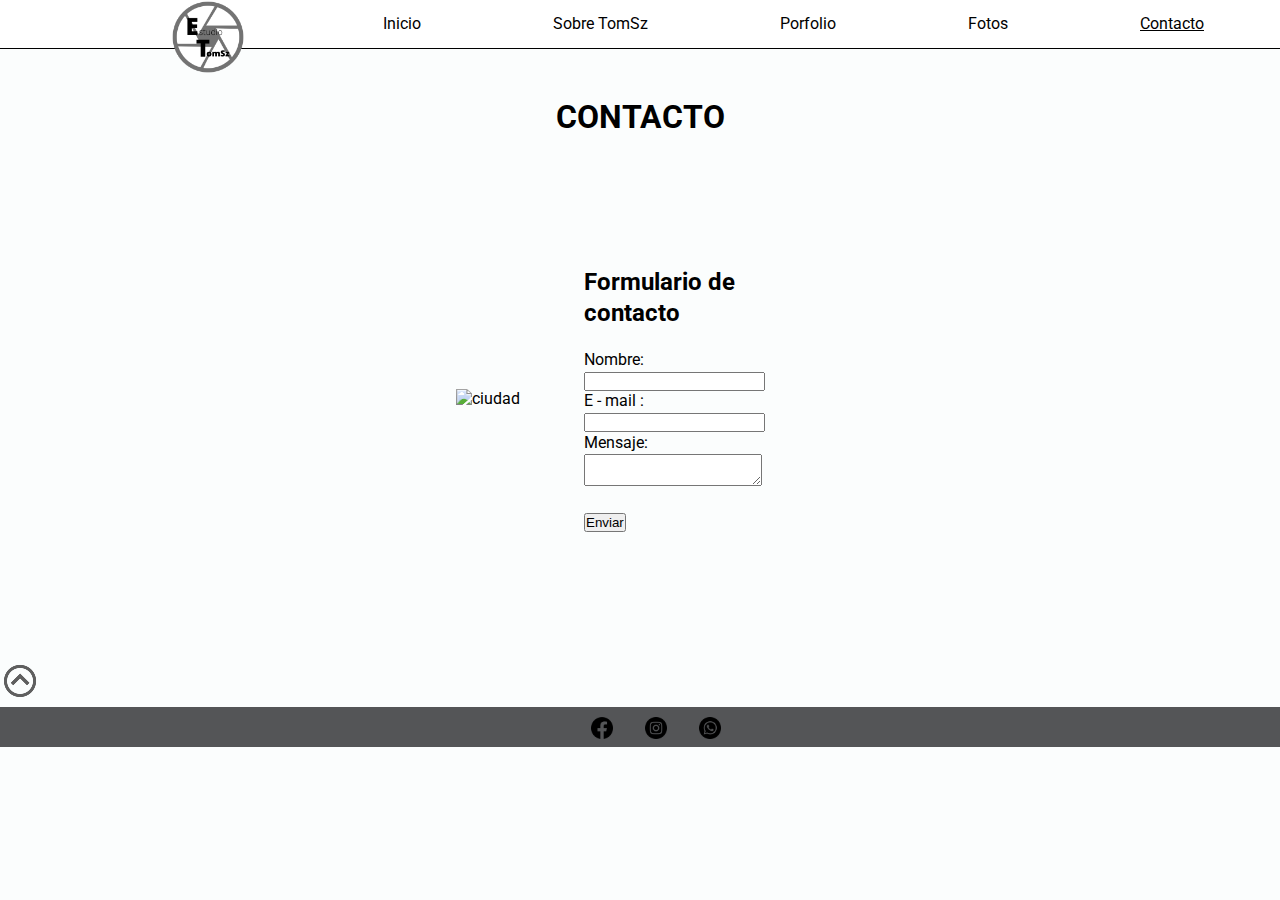
==== page/contacto.html @ 0266e53c "nuevo nombre de carpetas" ====
<!DOCTYPE html>
<html lang="en">
	<head>
		<link rel="stylesheet" href="../css/style.css" />
		<meta charset="UTF-8" />
		<meta http-equiv="X-UA-Compatible" content="IE=edge" />
		<meta name="viewport" content="width=device-width, initial-scale=1.0" />
		<title>TomSz</title>
		<link rel="preconnect" href="https://fonts.googleapis.com" />
		<link rel="preconnect" href="https://fonts.gstatic.com" crossorigin />
		<link
			href="https://fonts.googleapis.com/css2?family=Roboto&display=swap"
			rel="stylesheet"
		/>
		<link
			rel="icon"
			type="image/png"
			sizes="16x16"
			href="../imagenes/logoTomSzBarra.png"
		/>
	</head>
	<body id="arriba">
		<header>
			<a href="../index.html">
				<img src="../imagenes/logoTomSz.png" alt="logoTomSz" class="logo" />
			</a>
			<nav>
				<ul>
					<li><a href="../index.html">Inicio</a></li>
					<li>
						<a href="sobreTomSz.html">Sobre TomSz</a>
					</li>
					<li><a href="porfolio.html">Porfolio</a></li>
					<li><a href="fotos.html">Fotos</a></li>
					<li>
						<a href="contacto.html" style="text-decoration: underline">Contacto</a>
					</li>
				</ul>
			</nav>
		</header>
		<main>
			<h1>CONTACTO</h1>
			<div class="contacto-contenedor">
				<div class="contacto-imagen">
					<img
						src="https://www.roomdiseno.com/wp-content/uploads/2021/01/MVRDV-RoomDiseno5-750x500.jpg"
						alt="ciudad"
					/>
				</div>
				<div class="contacto-form">
					<form class="contacto-form" method="post">
						<h2>Formulario de contacto</h2>
						<br />
						<label for="name">Nombre:</label>
						<br />
						<input type="text" id="name" name="user_name" />
						<br />
						<label for="mail">E - mail : </label>
						<br />
						<input type="email" id="mail" name="user_email" />
						<br />
						<label for="msg">Mensaje:</label>
						<br />
						<textarea id="msg" name="user_message"></textarea>
						<br />
						<br />
						<input type="submit" value="Enviar" />
						<br />
					</form>
				</div>
			</div>
		</main>
		<footer>
			<div class="boton-arriba">
				<a href="#arriba"><img src="../imagenes/botonSubir.png" alt="subir" /></a>
			</div>
			<div class="footer-redes">
				<a href="https://es-la.facebook.com/" target="_blank"
					><img src="../imagenes/logoFacebook.png" alt="ir a facebook"
				/></a>
				<a href="https://www.instagram.com/" target="_blank"
					><img src="../imagenes/logoInstagram.png" alt="ir a instagram"
				/></a>
				<a href="https://web.whatsapp.com/" target="_blank"
					><img src="../imagenes/LogoWhatsApp,.png" alt="enviar mensaje de whatsapp"
				/></a>
			</div>
		</footer>
	</body>
</html>
---- css/style.css ----
* {
	margin: 0px;
	padding: 0px;
}
body {
	font-family: "Roboto", sans-serif;
	line-height: 1.3;
	font-size: 100%;
	background-color: #fbfdfd;
}

/* inicio del header */

header {
	position: sticky;
	top: 0%;
	padding: 0.75rem;
	background-color: white;
	height: 1.5rem;
	display: flex;
	justify-content: space-between;
	align-items: center;
	border-bottom: 0.5px solid black;
}

header a {
	color: #000;
	text-decoration: none;
}

header a:hover {
	color: rgb(180, 43, 173);
}

.logo {
	width: 4.5rem;
	padding-top: 2rem;
	margin-left: 10rem;
}

header nav ul li {
	text-align: center;
	list-style: none;
	padding: 0.4rem 4rem;
	display: inline-block;
	text-decoration: none;
}

/* fin del header */

/* inicio del main index */

.imagen-index-superior {
	height: 50%;
	width: 100%;
}

.imagen-index-inferior {
	width: 40%;
	height: auto;
	border-radius: 10px;
}

.index-secion {
	display: flex;
	justify-content: center;
	padding: 5rem;
	margin: auto;
}

.index-secion-parrafo {
	display: inline;
	padding: auto;
	padding-inline-end: 10rem;
}

.index-secion-parrafo p,
h1 {
	padding-top: 3rem;
	text-align: center;
}

.index-secion-parrafo p {
	height: auto;
	width: 20rem;
	text-align: justify;
}

/* fin del main index */

/* inicio del main Sobre TomSz */

.sobremi-contenedor{
	display: flex;
	justify-content: center;
	align-items: center;
	padding: 4rem 0px;
}

.sobremi-imagen img {
	width: 20rem;
}

.sobremi{
	display: inline-block;
	width: 15rem;
	padding: 5rem;
	border-radius: 10px;
}

/* fin del main Sobre TomSz */

/* inicio del main prfolio */

.profolio h1 {
	padding: 4rem;
	background-repeat: no-repeat;
	background-position: center;
	background-image: url("https://historiadelavida.editorialaces.com/wp-content/uploads/2017/05/diseno-en-la-naturaleza-entrada.jpg");
}

.galeria-contenedor img {
	width: 100%;
}

.galeria-contenedor {
	display: flex;
	padding: 5px;
	flex-wrap: wrap;
}

.galeria-line {
	flex: 25%;
	padding: 5px;
}

/* fin del main prfolio */

/* inicio del main contacto */

.contacto-contenedor{
	display: flex;
	justify-content: center;
	align-items: center;
	padding: 4rem 0px;
}

.contacto-imagen img {
	width: 35rem;
}

.contacto-form{
	display: inline-block;
	text-decoration: none;
	width: 15rem;
	padding: 2rem;
	border-radius: 10px;
}


/* fin del main contacto */

/* inicio del footer */

.footer-redes {
	margin: 0px;
	padding: 10px;
	background: rgb(84, 85, 87);
	height: 20px;
	display: flex;
	justify-content: center;
}

.footer-redes a img {
	padding-left: 2rem;
	height: 110%;
	display: inline-block;
}

/* fin del footer */
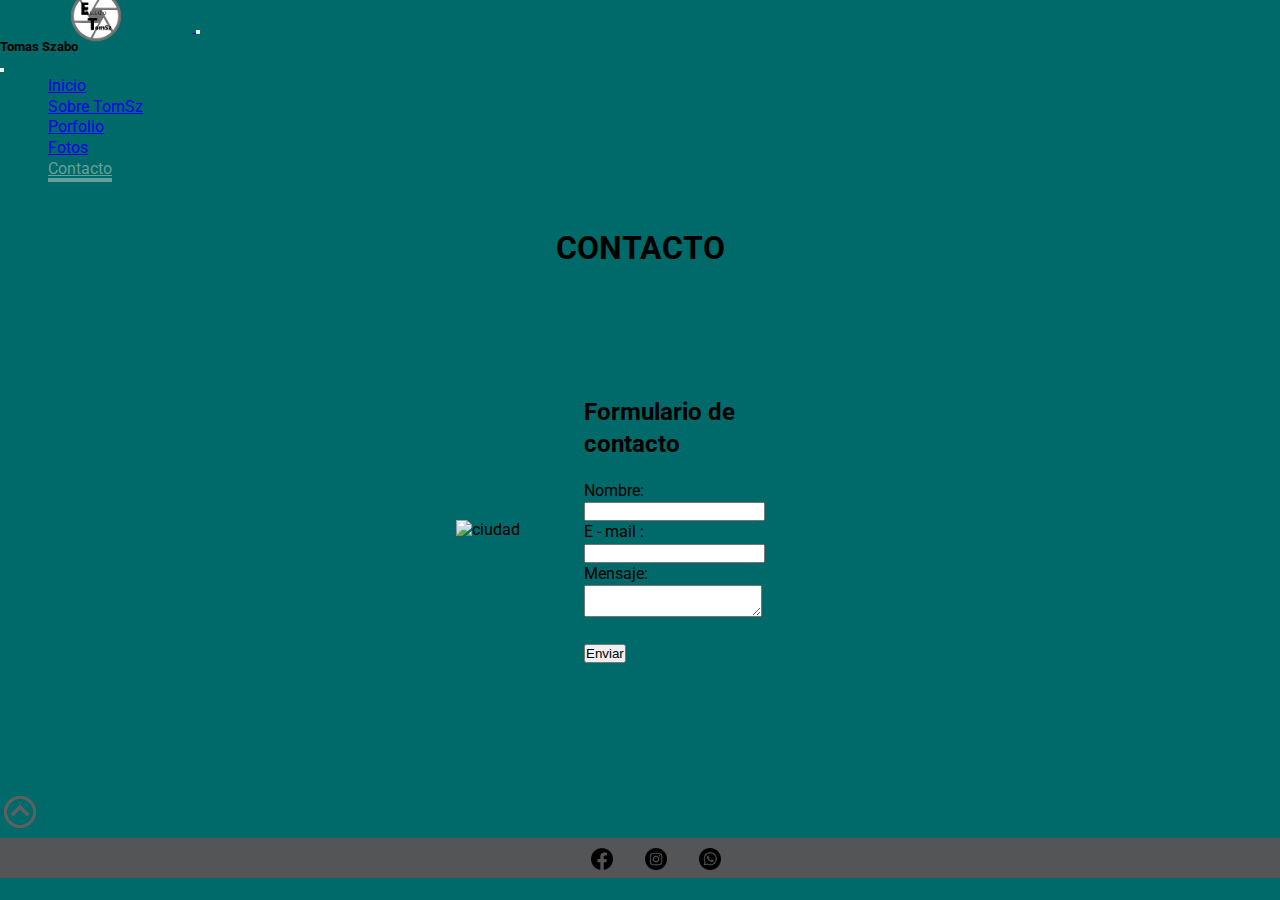
==== commit 8beaa5d0: "nav bavbar" ====
--- a/page/contacto.html
+++ b/page/contacto.html
@@ -1,41 +1,84 @@
 <!DOCTYPE html>
 <html lang="en">
+
 	<head>
-		<link rel="stylesheet" href="../css/style.css" />
 		<meta charset="UTF-8" />
 		<meta http-equiv="X-UA-Compatible" content="IE=edge" />
 		<meta name="viewport" content="width=device-width, initial-scale=1.0" />
+		<meta name="viewport" content="width=device-width, initial-scale=1">
 		<title>TomSz</title>
+		<link rel="icon" type="image/png" sizes="16x16" href="./img/logoTomSzBarra.png" />
+		<link
+			href="https://cdn.jsdelivr.net/npm/bootstrap@5.2.2/dist/css/bootstrap.min.css"
+			rel="stylesheet"
+			integrity="sha384-Zenh87qX5JnK2Jl0vWa8Ck2rdkQ2Bzep5IDxbcnCeuOxjzrPF/et3URy9Bv1WTRi"
+			crossorigin="anonymous"
+		/>
+		<script
+			src="https://cdn.jsdelivr.net/npm/bootstrap@5.2.2/dist/js/bootstrap.bundle.min.js"
+			integrity="sha384-OERcA2EqjJCMA+/3y+gxIOqMEjwtxJY7qPCqsdltbNJuaOe923+mo//f6V8Qbsw3"
+			crossorigin="anonymous"
+		></script>
 		<link rel="preconnect" href="https://fonts.googleapis.com" />
 		<link rel="preconnect" href="https://fonts.gstatic.com" crossorigin />
-		<link
-			href="https://fonts.googleapis.com/css2?family=Roboto&display=swap"
-			rel="stylesheet"
-		/>
-		<link
-			rel="icon"
-			type="image/png"
-			sizes="16x16"
-			href="../imagenes/logoTomSzBarra.png"
-		/>
+		<link href="https://fonts.googleapis.com/css2?family=Roboto&display=swap" rel="stylesheet" />
+		<link rel="stylesheet" href="../css/style.css" />
 	</head>
+
 	<body id="arriba">
 		<header>
-			<a href="../index.html">
-				<img src="../imagenes/logoTomSz.png" alt="logoTomSz" class="logo" />
-			</a>
-			<nav>
-				<ul>
-					<li><a href="../index.html">Inicio</a></li>
-					<li>
-						<a href="sobreTomSz.html">Sobre TomSz</a>
-					</li>
-					<li><a href="porfolio.html">Porfolio</a></li>
-					<li><a href="fotos.html">Fotos</a></li>
-					<li>
-						<a href="contacto.html" style="text-decoration: underline">Contacto</a>
-					</li>
-				</ul>
+			<nav class="navbar navbar-expand-lg bg-light">
+				<div class="container-fluid">
+					<a class="navbar-brand" href="../index.html">
+						<img src="../img/logoTomSz.png" alt="logoTomSz" class="logo" />
+					</a>
+					<button
+						class="navbar-toggler"
+						type="button"
+						data-bs-toggle="offcanvas"
+						data-bs-target="#offcanvasNavbar"
+						aria-controls="offcanvasNavbar"
+					>
+						<span class="navbar-toggler-icon"></span>
+					</button>
+					<div
+						class="offcanvas offcanvas-end "
+						tabindex="-1"
+						id="offcanvasNavbar"
+						aria-labelledby="offcanvasNavbarLabel"
+						aria-modal="true"
+						role="dialog"
+					>
+						<div class="offcanvas-header">
+							<h5 class="offcanvas-title" id="offcanvasNavbarLabel">Tomas Szabo</h5>
+							<button
+								type="button"
+								class="btn-close"
+								data-bs-dismiss="offcanvas"
+								aria-label="Close"
+							></button>
+						</div>
+						<div class="offcanvas-body">
+							<ul class="navbar-nav justify-content-end flex-grow-1 pe-3">
+								<li class="nav-item">
+									<a class="nav-link " aria-current="page" href="../index.html">Inicio</a>
+								</li>
+								<li class="nav-item">
+									<a class="nav-link " href="sobreTomSz.html">Sobre TomSz </a>
+								</li>
+								<li class="nav-item">
+									<a class="nav-link" href="porfolio.html">Porfolio</a>
+								</li>
+								<li class="nav-item">
+									<a class="nav-link" href="fotos.html">Fotos</a>
+								</li>
+								<li class="nav-item">
+									<a class="nav-link active" href="contacto.html">Contacto</a>
+								</li>
+							</ul>
+						</div>
+					</div>
+				</div>
 			</nav>
 		</header>
 		<main>
@@ -72,17 +115,17 @@
 		</main>
 		<footer>
 			<div class="boton-arriba">
-				<a href="#arriba"><img src="../imagenes/botonSubir.png" alt="subir" /></a>
+				<a href="#arriba"><img src="../img/botonSubir.png" alt="subir" /></a>
 			</div>
 			<div class="footer-redes">
 				<a href="https://es-la.facebook.com/" target="_blank"
-					><img src="../imagenes/logoFacebook.png" alt="ir a facebook"
+					><img src="../img/logoFacebook.png" alt="ir a facebook"
 				/></a>
 				<a href="https://www.instagram.com/" target="_blank"
-					><img src="../imagenes/logoInstagram.png" alt="ir a instagram"
+					><img src="../img/logoInstagram.png" alt="ir a instagram"
 				/></a>
 				<a href="https://web.whatsapp.com/" target="_blank"
-					><img src="../imagenes/LogoWhatsApp,.png" alt="enviar mensaje de whatsapp"
+					><img src="../img/LogoWhatsApp,.png" alt="enviar mensaje de whatsapp"
 				/></a>
 			</div>
 		</footer>
--- a/css/style.css
+++ b/css/style.css
@@ -6,7 +6,7 @@
 	font-family: "Roboto", sans-serif;
 	line-height: 1.3;
 	font-size: 100%;
-	background-color: #fbfdfd;
+	background-color: #006969;
 }
 
 /* inicio del header */
@@ -14,36 +14,24 @@
 header {
 	position: sticky;
 	top: 0%;
-	padding: 0.75rem;
-	background-color: white;
-	height: 1.5rem;
-	display: flex;
-	justify-content: space-between;
-	align-items: center;
-	border-bottom: 0.5px solid black;
-}
-
-header a {
-	color: #000;
-	text-decoration: none;
-}
-
-header a:hover {
-	color: rgb(180, 43, 173);
 }
 
 .logo {
-	width: 4.5rem;
-	padding-top: 2rem;
-	margin-left: 10rem;
+	width: 2rem;
+	margin: 0rem 5rem;
+	transform: scale(1.6);
 }
 
 header nav ul li {
-	text-align: center;
-	list-style: none;
-	padding: 0.4rem 4rem;
-	display: inline-block;
-	text-decoration: none;
+	padding: 0rem 3rem;
+}
+
+@media (min-width: 992px) {
+	.nav-link.active {
+		color: #64a19d;
+		outline: none;
+		border-bottom: 0.25rem solid #64a19d;
+	}
 }
 
 /* fin del header */
@@ -90,7 +78,7 @@
 
 /* inicio del main Sobre TomSz */
 
-.sobremi-contenedor{
+.sobremi-contenedor {
 	display: flex;
 	justify-content: center;
 	align-items: center;
@@ -101,7 +89,7 @@
 	width: 20rem;
 }
 
-.sobremi{
+.sobremi {
 	display: inline-block;
 	width: 15rem;
 	padding: 5rem;
@@ -138,7 +126,7 @@
 
 /* inicio del main contacto */
 
-.contacto-contenedor{
+.contacto-contenedor {
 	display: flex;
 	justify-content: center;
 	align-items: center;
@@ -149,14 +137,13 @@
 	width: 35rem;
 }
 
-.contacto-form{
+.contacto-form {
 	display: inline-block;
 	text-decoration: none;
 	width: 15rem;
 	padding: 2rem;
 	border-radius: 10px;
 }
-
 
 /* fin del main contacto */
 
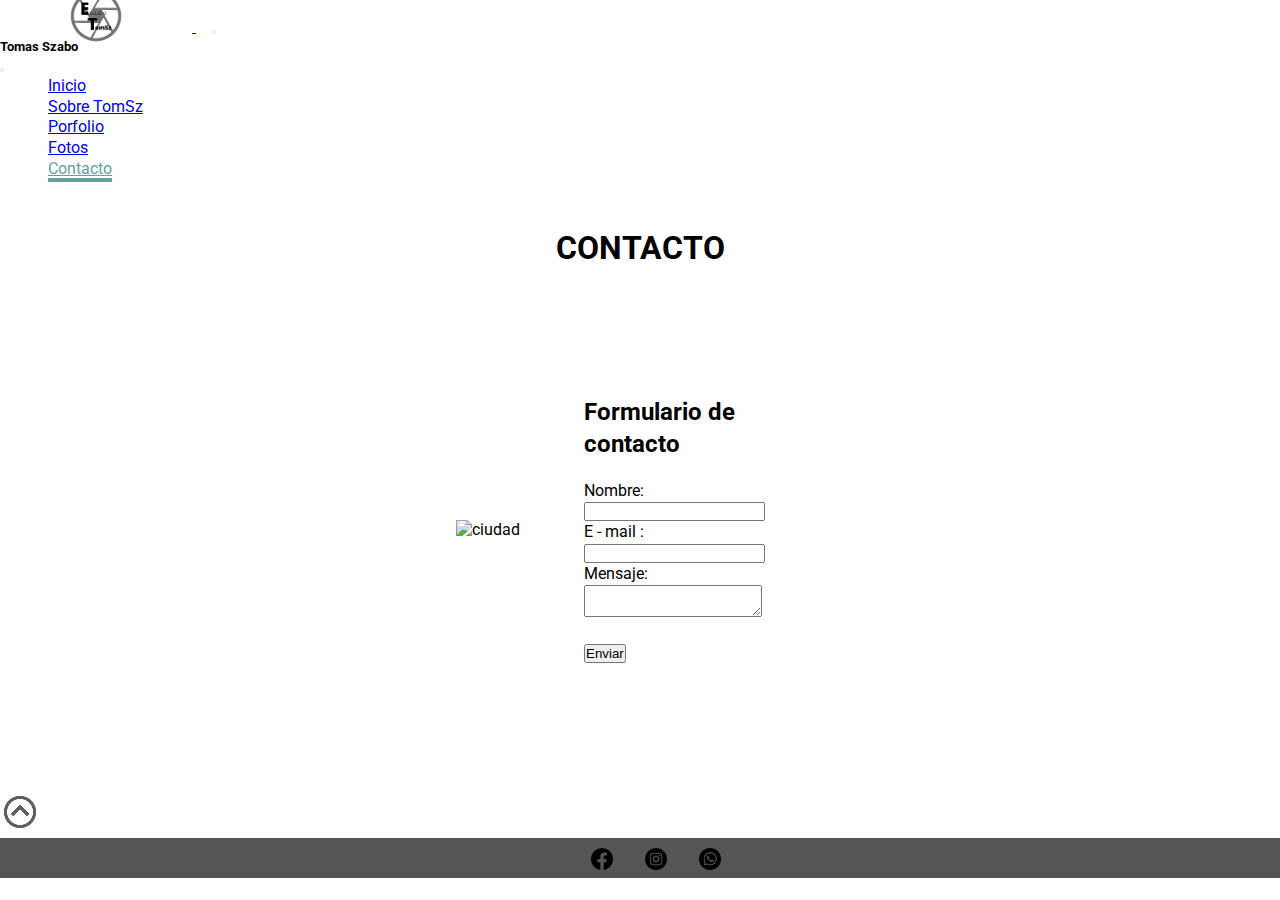
==== commit 141acbf2: "index main mejora" ====
--- a/page/contacto.html
+++ b/page/contacto.html
@@ -5,7 +5,6 @@
 		<meta charset="UTF-8" />
 		<meta http-equiv="X-UA-Compatible" content="IE=edge" />
 		<meta name="viewport" content="width=device-width, initial-scale=1.0" />
-		<meta name="viewport" content="width=device-width, initial-scale=1">
 		<title>TomSz</title>
 		<link rel="icon" type="image/png" sizes="16x16" href="./img/logoTomSzBarra.png" />
 		<link
--- a/css/style.css
+++ b/css/style.css
@@ -6,15 +6,11 @@
 	font-family: "Roboto", sans-serif;
 	line-height: 1.3;
 	font-size: 100%;
-	background-color: #006969;
+	background-color: #ffffff;
+	min-height: 100vh;
 }
 
 /* inicio del header */
-
-header {
-	position: sticky;
-	top: 0%;
-}
 
 .logo {
 	width: 2rem;
@@ -34,17 +30,24 @@
 	}
 }
 
+.navbar-toggler {
+	margin: 0rem 1rem;
+}
+
 /* fin del header */
 
 /* inicio del main index */
 
 .imagen-index-superior {
-	height: 50%;
 	width: 100%;
 }
 
+.container-fluid {
+	padding: 0rem;
+}
+
 .imagen-index-inferior {
-	width: 40%;
+	width: 90%;
 	height: auto;
 	border-radius: 10px;
 }
